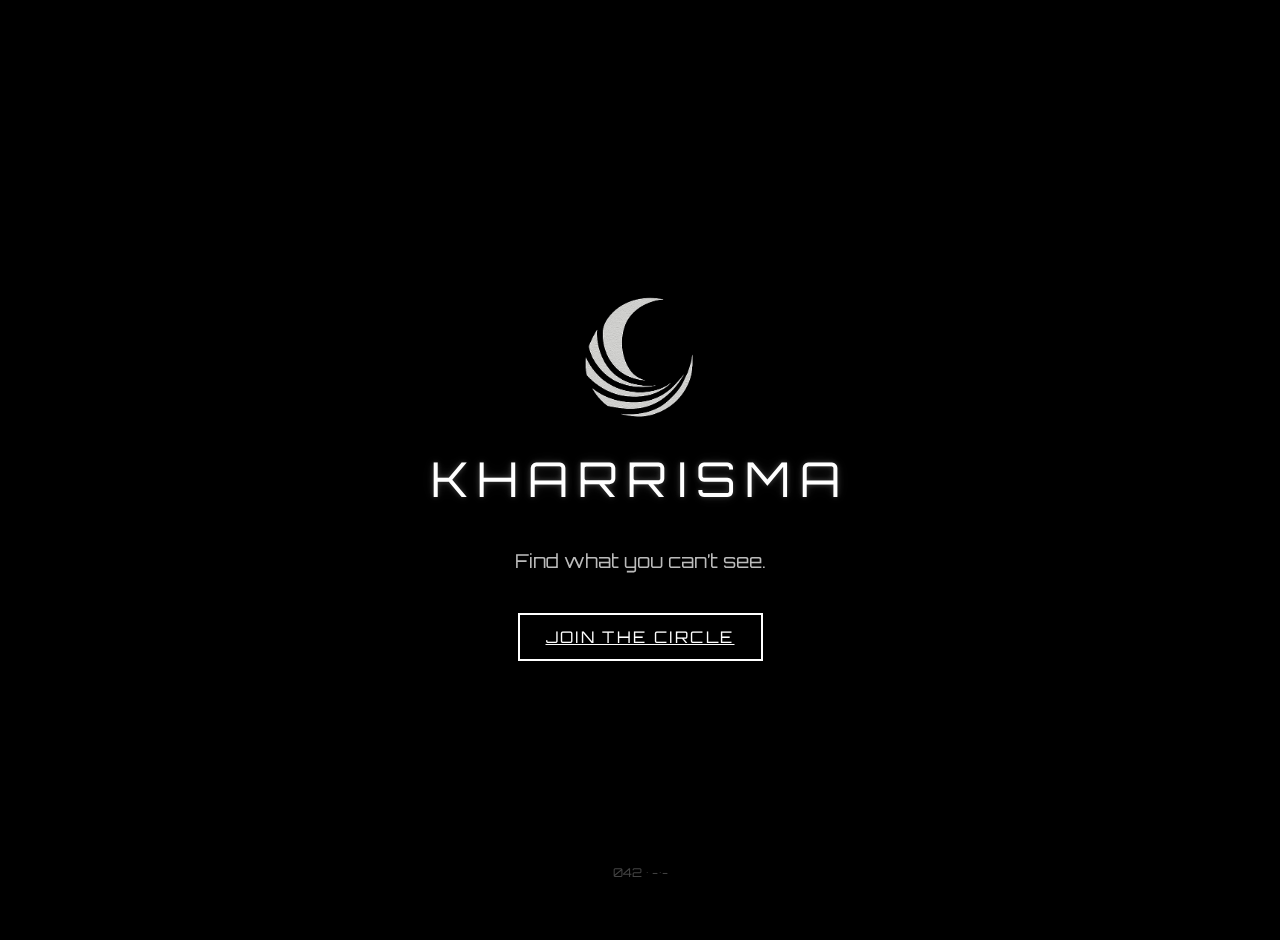
==== index.html @ f68fdf66 "Add files via upload" ====
<!DOCTYPE html>
<html lang="en">
<head>
    <meta charset="UTF-8">
    <title>KHARRISMA</title>
    <meta name="viewport" content="width=device-width, initial-scale=1.0">
    <style>
        @import url('https://fonts.googleapis.com/css2?family=Orbitron:wght@600&display=swap');

        html, body {
            margin: 0;
            padding: 0;
            background-color: #000000;
            color: #ffffff;
            font-family: 'Orbitron', sans-serif;
            height: 100%;
            overflow: hidden;
        }

        .background-smoke {
            position: fixed;
            top: 0;
            left: 0;
            width: 100vw;
            height: 100vh;
            background: url('https://i.gifer.com/7VE.gif') center center / cover no-repeat;
            opacity: 0.07;
            mix-blend-mode: screen;
            z-index: 0;
            animation: flowySmoke 30s ease-in-out infinite alternate;
        }

        @keyframes flowySmoke {
            0% { transform: scale(1) translateY(0); opacity: 0.05; }
            50% { transform: scale(1.05) translateY(-10px); opacity: 0.1; }
            100% { transform: scale(1) translateY(0); opacity: 0.05; }
        }

        .container {
            position: relative;
            z-index: 1;
            height: 100%;
            display: flex;
            justify-content: center;
            align-items: center;
            flex-direction: column;
            text-align: center;
            padding: 20px;
        }

        .logo-img {
            width: 140px;
            margin-bottom: 20px;
            animation: pulse 3s infinite ease-in-out;
        }

        @keyframes pulse {
            0% { transform: scale(1); opacity: 1; }
            50% { transform: scale(1.03); opacity: 0.85; }
            100% { transform: scale(1); opacity: 1; }
        }

        .logo-text {
            font-size: 3em;
            letter-spacing: 0.2em;
            margin-bottom: 40px;
            color: #ffffff;
            text-shadow: 0 0 5px #ffffff33, 0 0 10px #ffffff22, 0 0 15px #ffffff11;
            animation: glow 4s ease-in-out infinite alternate;
        }

        @keyframes glow {
            0% { text-shadow: 0 0 8px #ffffff55, 0 0 16px #ffffff22; }
            100% { text-shadow: 0 0 18px #ffffffaa, 0 0 30px #ffffff66; }
        }

        .message {
            font-size: 1.2em;
            color: #bbbbbb;
            margin-bottom: 40px;
        }

        .btn-enter {
            padding: 12px 26px;
            background-color: transparent;
            border: 2px solid #ffffff;
            color: #ffffff;
            text-transform: uppercase;
            letter-spacing: 0.15em;
            cursor: pointer;
            font-size: 1em;
            transition: 0.3s ease-in-out;
        }

        .btn-enter:hover {
            background-color: #ffffff;
            color: #000000;
        }

        .code {
            position: fixed;
            bottom: 20px;
            width: 100%;
            text-align: center;
            font-size: 0.75em;
            color: #444;
        }

        @media screen and (max-width: 600px) {
            .logo-text {
                font-size: 2.2em;
            }
            .message {
                font-size: 1em;
            }
        }
    
    .background-image {
        position: fixed;
        top: 0;
        left: 0;
        width: 100vw;
        height: 100vh;
        background: url("background.png") center center / cover no-repeat;
        z-index: 0;
    }
    </style>
    
</head>
<body>
    <div class="background-image"></div>
    <div class="container">
        <img src="[data-uri]" alt="KHARRISMA Logo" class="logo-img">
        <div class="logo-text">KHARRISMA</div>
        <div class="message">Find what you can’t see.</div>
        <a href="#" class="btn-enter">Join the circle</a>
    </div>
    <div class="code">042 • -•-</div>
</body>
</html>
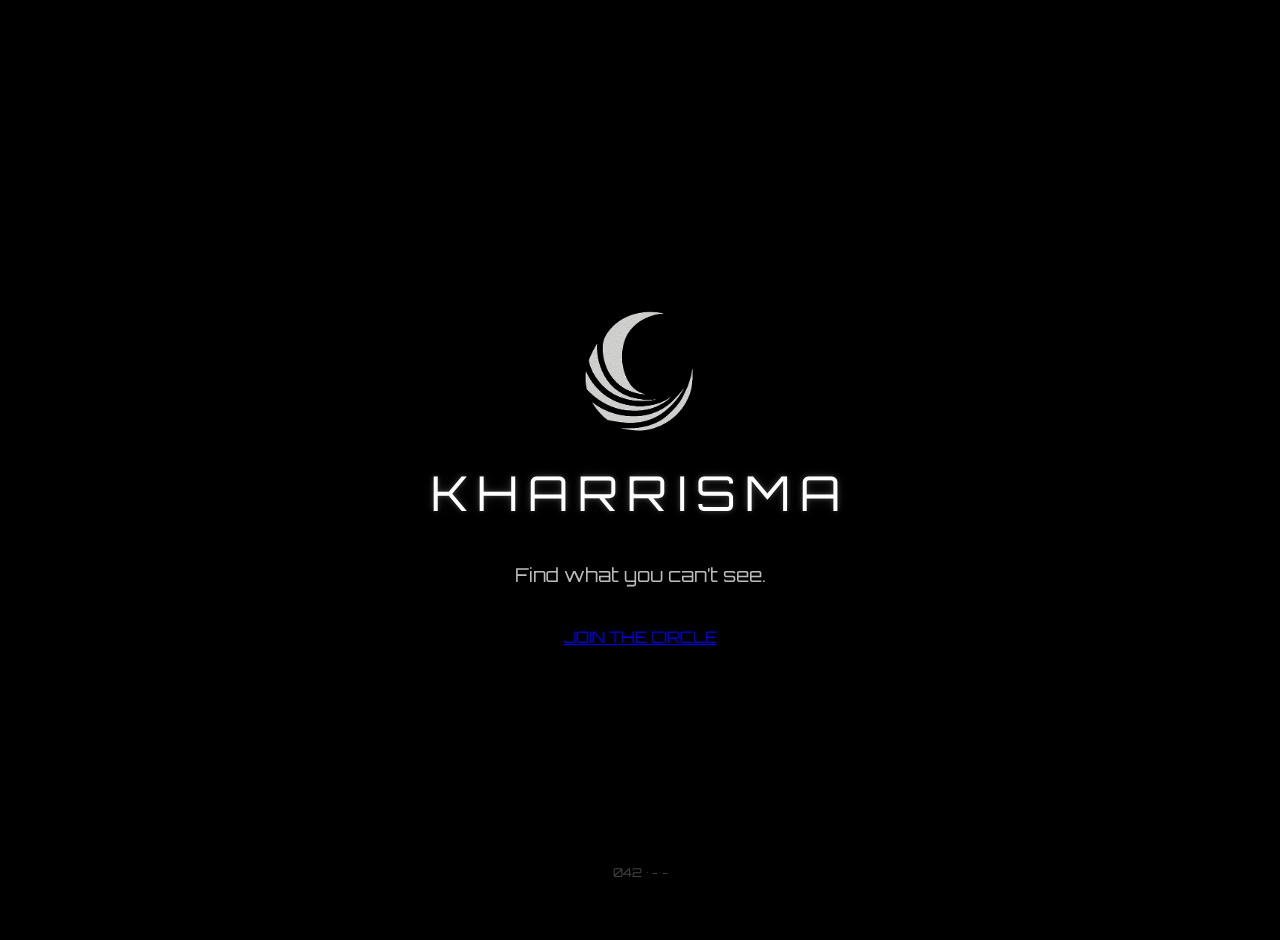
==== commit b7689d7a: "Update index.html" ====
--- a/index.html
+++ b/index.html
@@ -134,7 +134,7 @@
         <img src="[data-uri]" alt="KHARRISMA Logo" class="logo-img">
         <div class="logo-text">KHARRISMA</div>
         <div class="message">Find what you can’t see.</div>
-        <a href="#" class="btn-enter">Join the circle</a>
+        <a <a href="circle.html" class="cta-button">JOIN THE CIRCLE</a>
     </div>
     <div class="code">042 • -•-</div>
 </body>
